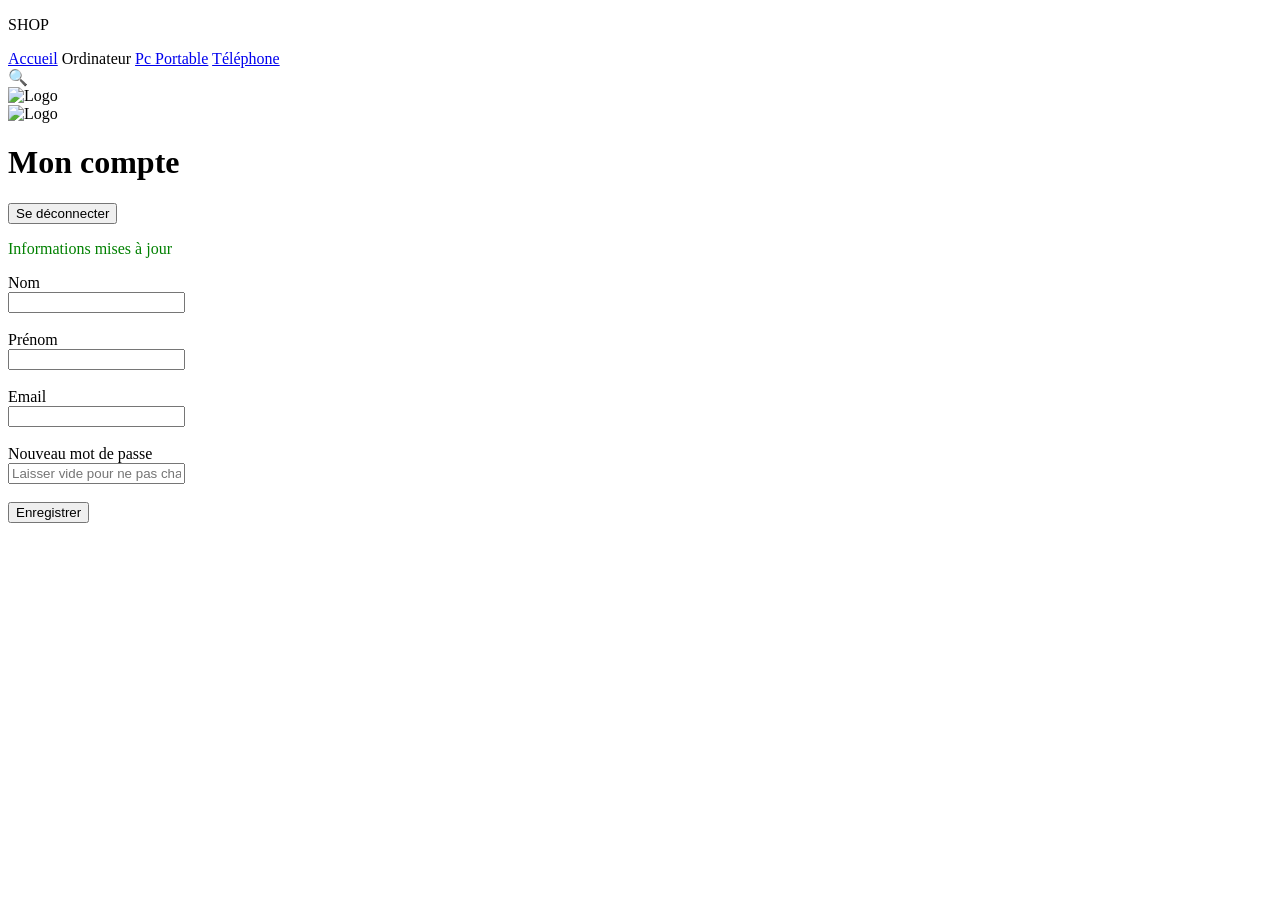
==== src/main/resources/templates/account.html @ 33cf758f "Feat: account page" ====
<!DOCTYPE html>
<html xmlns:th="http://www.thymeleaf.org">
<head>
    <meta charset="UTF-8">
    <title>Mon compte</title>
	
	<link rel="stylesheet" th:href="@{/css/header.css}">
	<link rel="stylesheet" th:href="@{/css/account.css}">
</head>
<body>
	
	<header>
        <div class="header-container">
            <div class="logo">
            	<p>SHOP</p>
            </div>
            
            <nav class="main-nav">
                <a href="#home">Accueil</a>
				<a th:href="@{/ordinateur}">Ordinateur</a>
                <a href="#best">Pc Portable</a>
                <a href="#contact">Téléphone</a>
            </nav>
            
            <div class="actions">
                <div class="icon">🔍</div>
                <div class="icon">
                	<img th:src="@{/images/user.png}" alt="Logo">
                </div>
                <div class="icon">
                	<img th:src="@{/images/panier.png}" alt="Logo">
                </div>
            </div>
        </div>
    </header>

	<h1>Mon compte</h1>
	
	<button id="logoutBtn" class="logout-btn">
	    Se déconnecter
	</button>
	
	<div th:if="${param.success}">
	    <p style="color: green;">Informations mises à jour</p>
	</div>
	
	<form method="post" th:action="@{/account}">
	
	    <label>Nom</label><br>
	    <input type="text" name="name" th:value="${user.name}" required><br><br>
	
	    <label>Prénom</label><br>
	    <input type="text" name="firstname" th:value="${user.firstname}" required><br><br>
	
	    <label>Email</label><br>
	    <input type="email" name="mail" th:value="${user.mail}" required><br><br>
	
	    <label>Nouveau mot de passe</label><br>
	    <input type="password" name="password" placeholder="Laisser vide pour ne pas changer"><br><br>
	
	    <button type="submit">Enregistrer</button>
	</form>
	
	</body>
	
	<script>
		document.getElementById("logoutBtn").addEventListener("click", async () => {
		    await fetch("/api/auth/logout", {
		        method: "POST"
		    });
	
		    window.location.href = "/login";
		});
	</script>
</html>
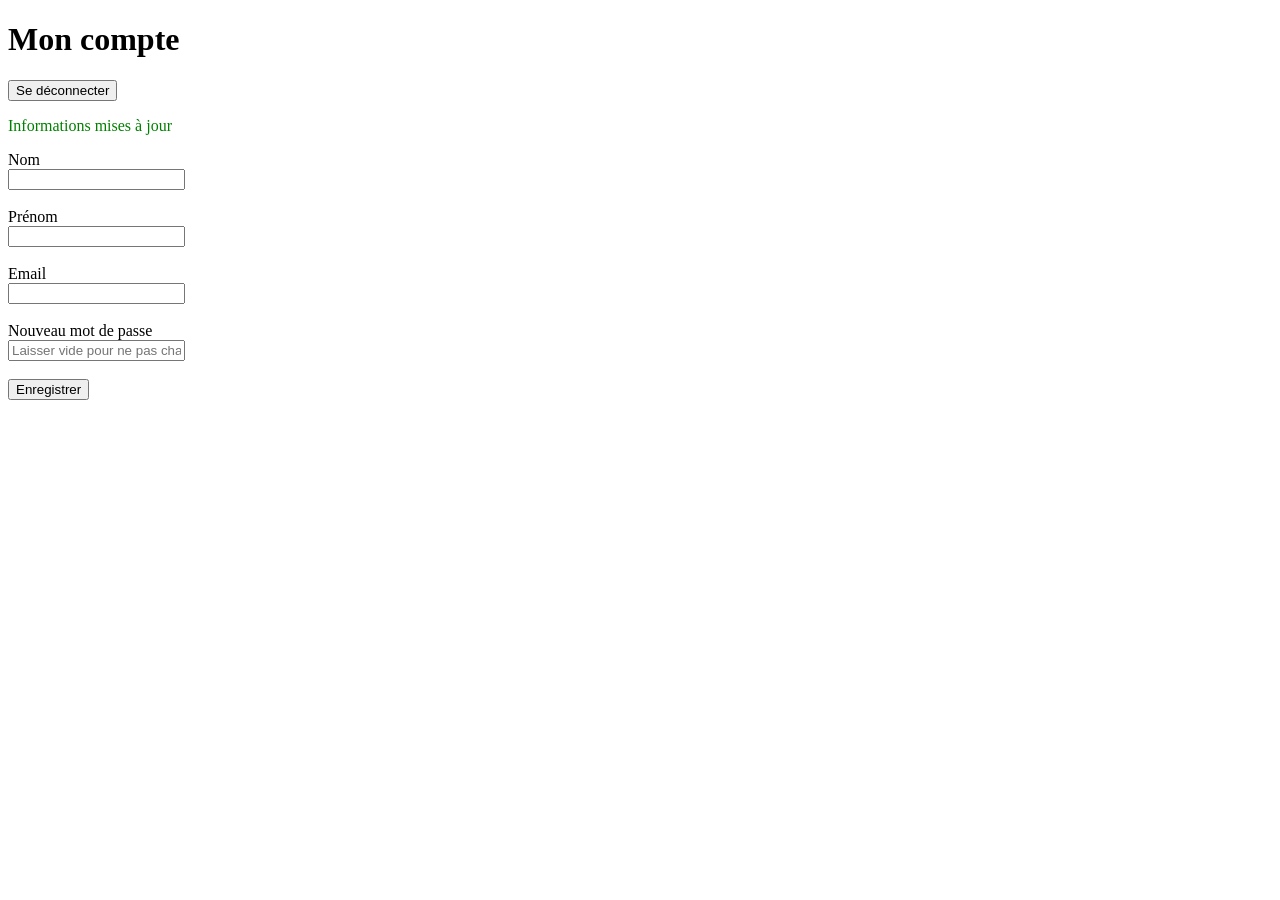
==== commit 17b8eadc: "feat :  categorie pages + ajout des produits" ====
--- a/src/main/resources/templates/account.html
+++ b/src/main/resources/templates/account.html
@@ -9,30 +9,8 @@
 </head>
 <body>
 	
-	<header>
-        <div class="header-container">
-            <div class="logo">
-            	<p>SHOP</p>
-            </div>
-            
-            <nav class="main-nav">
-                <a href="#home">Accueil</a>
-				<a th:href="@{/ordinateur}">Ordinateur</a>
-                <a href="#best">Pc Portable</a>
-                <a href="#contact">Téléphone</a>
-            </nav>
-            
-            <div class="actions">
-                <div class="icon">🔍</div>
-                <div class="icon">
-                	<img th:src="@{/images/user.png}" alt="Logo">
-                </div>
-                <div class="icon">
-                	<img th:src="@{/images/panier.png}" alt="Logo">
-                </div>
-            </div>
-        </div>
-    </header>
+	<div th:replace="header :: header"></div>
+
 
 	<h1>Mon compte</h1>
 	
